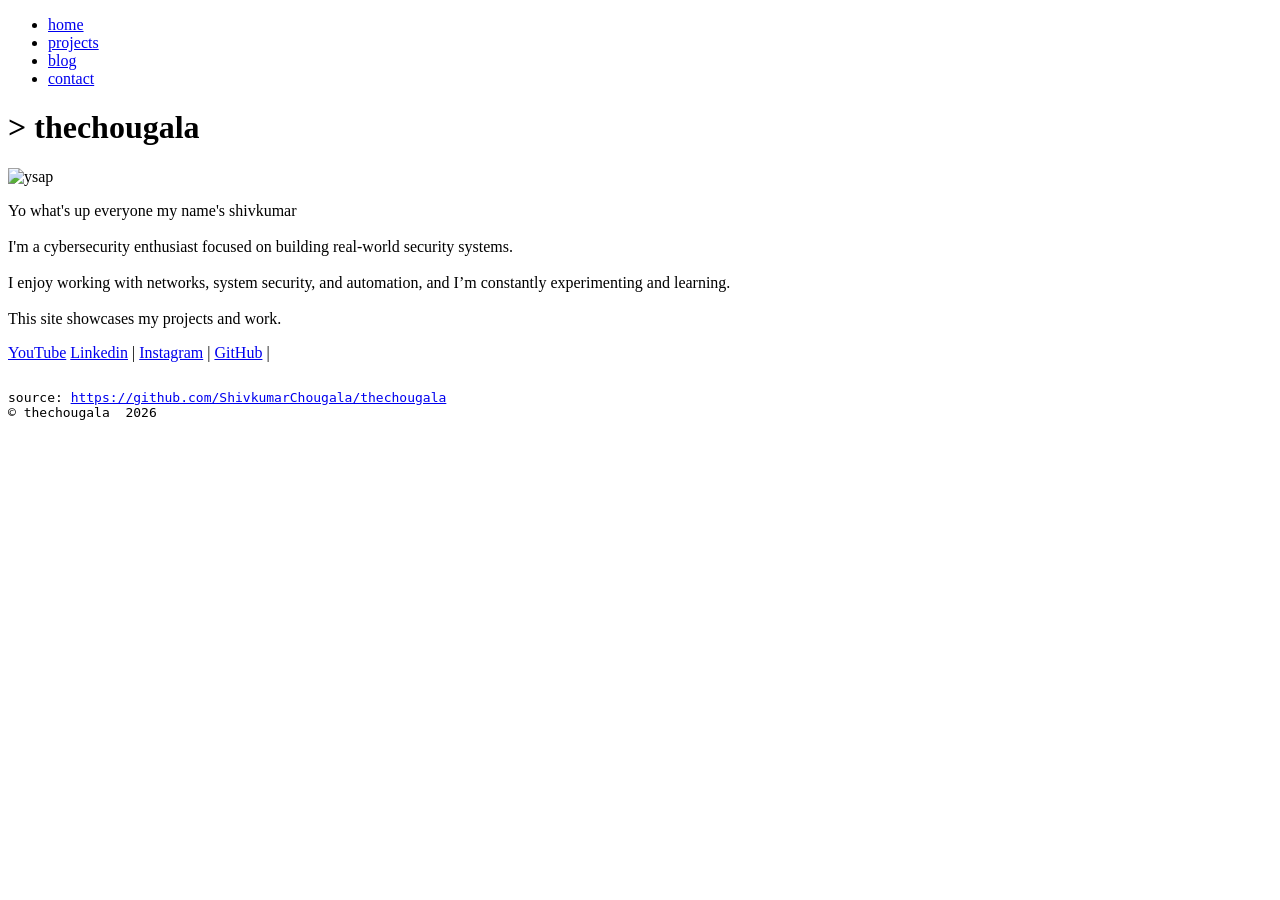
==== index.html @ 26a44d9c "Add: index and contact index" ====
<!doctype html>
<html>
	<head>
		<title>thechougala</title>
		<meta charset="UTF-8">
		<meta name="viewport" content="width=device-width, initial-scale=1.0" />

		<link rel="icon" href="/static/favicon.jpg">

		<link rel="stylesheet" href="/static/style.css?v=3">
		<link rel="stylesheet" href="/static/ansi.css?v=2">

		<link rel="preconnect" href="https://fonts.googleapis.com">
		<link rel="preconnect" href="https://fonts.gstatic.com" crossorigin>
		<link href="https://fonts.googleapis.com/css2?family=Fira+Mono:wght@400;500;700&display=swap" rel="stylesheet">
	</head>
	<body>
		<div id="container">
			<div id="top-nav">
				<ul>
					<li><a href="/" class="active">home</a></li>
					<li><a href="/projects">projects</a></li>
					<li><a href="/blog">blog</a></li>
					<li class="right"><a href="/contact">contact</a></li>
				</ul>
			</div>

			<h1 class="title">&gt; thechougala</h1>
			<img src="https://secure.gravatar.com/avatar/b4659dafc9cf207b6f3f01d76618c022?s=200&d=identicon" class="logo self-portrait" alt="ysap" width="128" />
			<p class="content">
				Yo what's up everyone my name's shivkumar 
				<br>
				<br>
				I'm a cybersecurity enthusiast focused on building real-world	
				security systems.
				<br>
				<br>
				I enjoy working with networks, system security, and automation,
				and I’m constantly experimenting and learning.<br><br>
				This site showcases my projects and work.
			</p>

			<div id="socials">
				<a href="https://thechougala.in/youtube">YouTube</a>
				<a href="https://thechougala.in/linkedin">Linkedin</a>  |
				<a href="https://thechougala.in/instagram">Instagram</a> |
				<a href="https://thechougala.in/github">GitHub</a> |
	
			</div>
			<pre class="terminal shadow" id="main-terminal"><code></code></pre>
			<pre class="footer"><code>
source: <a class="alt" href="https://github.com/ShivkumarChougala/thechougala">https://github.com/ShivkumarChougala/thechougala</a>
&copy; thechougala  <script>document.write(new Date().getFullYear())</script>
			</code></pre>
		</div>
		<script src="/static/commands.js"></script>
		<script src="/static/terminal.js"></script>
	</body>
</html>
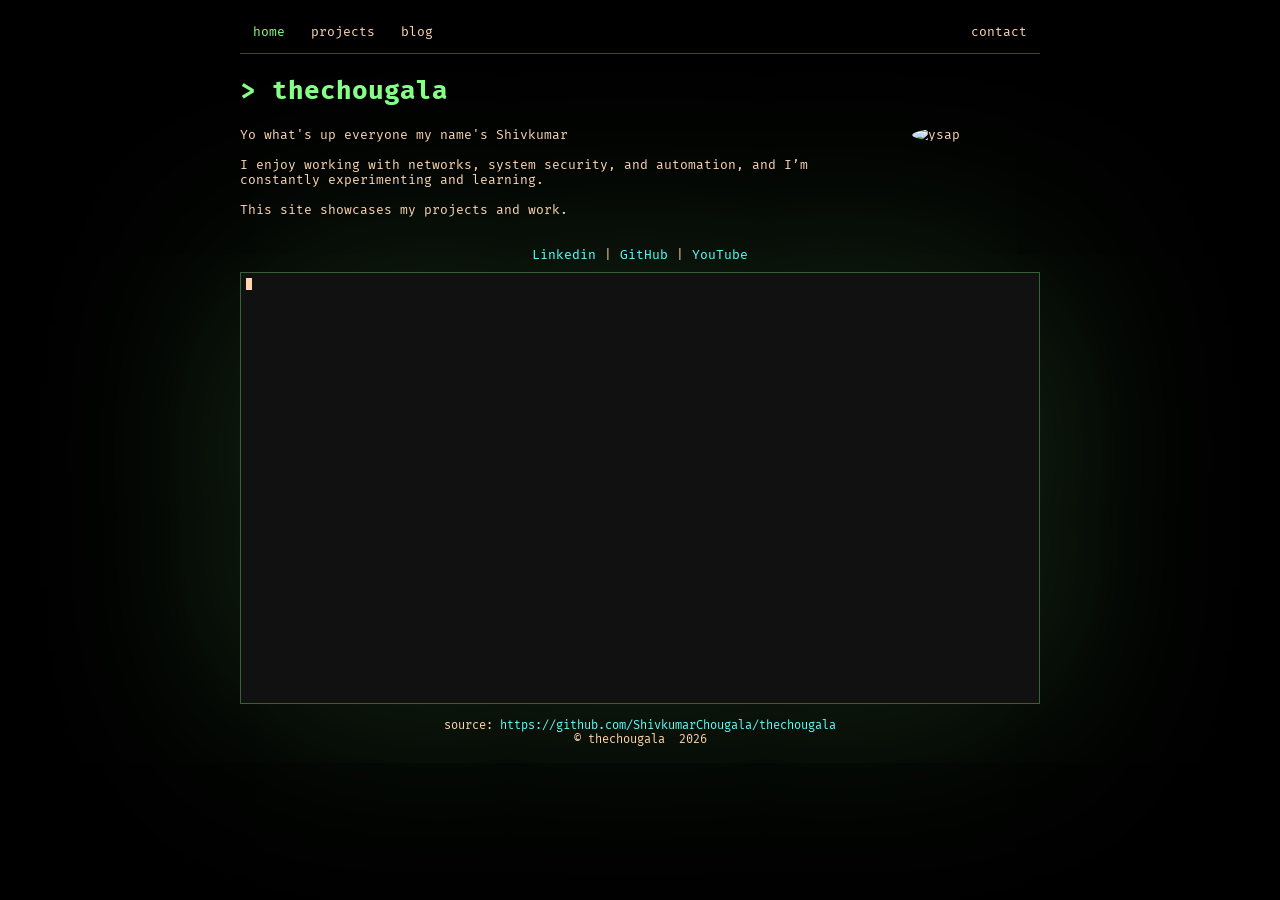
==== commit a8b0f2bf: "update index.html layout and terminal UI" ====
--- a/index.html
+++ b/index.html
@@ -28,11 +28,7 @@
 			<h1 class="title">&gt; thechougala</h1>
 			<img src="https://secure.gravatar.com/avatar/b4659dafc9cf207b6f3f01d76618c022?s=200&d=identicon" class="logo self-portrait" alt="ysap" width="128" />
 			<p class="content">
-				Yo what's up everyone my name's shivkumar 
-				<br>
-				<br>
-				I'm a cybersecurity enthusiast focused on building real-world	
-				security systems.
+				Yo what's up everyone my name's Shivkumar 
 				<br>
 				<br>
 				I enjoy working with networks, system security, and automation,
@@ -41,19 +37,19 @@
 			</p>
 
 			<div id="socials">
-				<a href="https://thechougala.in/youtube">YouTube</a>
 				<a href="https://thechougala.in/linkedin">Linkedin</a>  |
-				<a href="https://thechougala.in/instagram">Instagram</a> |
 				<a href="https://thechougala.in/github">GitHub</a> |
+				 <a href="https://thechougala.in/youtube">YouTube</a>
+
 	
 			</div>
-			<pre class="terminal shadow" id="main-terminal"><code></code></pre>
+			<pre class="terminal shadow" id="main-terminal"  ><code></code></pre> 
 			<pre class="footer"><code>
 source: <a class="alt" href="https://github.com/ShivkumarChougala/thechougala">https://github.com/ShivkumarChougala/thechougala</a>
 &copy; thechougala  <script>document.write(new Date().getFullYear())</script>
 			</code></pre>
 		</div>
-		<script src="/static/commands.js"></script>
-		<script src="/static/terminal.js"></script>
+		<script src="/static/commands.js?v=99"></script>
+		<script src="/static/terminal.js?v=99"></script> 
 	</body>
 </html>
--- a/static/style.css
+++ b/static/style.css
@@ -0,0 +1,253 @@
+
+:root {
+        --color1: #5fffff;
+        --color2: #ff87af;
+        --color3: #87ff87;
+        --color4: #666;
+        --color5: #ffd7af;
+}
+
+/* reset */
+* {
+        margin: 0;
+        padding: 0;
+}
+
+ul {
+        list-style-type: none;
+}
+
+/* helper */
+.center {
+        text-align: center;
+}
+
+.title {
+        color: var(--color3);
+}
+
+.highlight {
+        color: var(--color3);
+}
+
+.hidden {
+        display: none;
+}
+
+.float-right {
+        float: right;
+}
+
+.shadow {
+        border: 1px solid #87ff8755; /* color3 */
+        box-shadow: 0 0 200px #87ff8734;
+}
+
+@media (max-width: 650px) {
+        .hide-mobile{
+                display: none;
+        }
+}
+
+/* layout and design */
+body {
+        background-color: #000;
+        color: var(--color5);
+        /*line-height: 18px;*/
+        font-size: 13px;
+}
+
+body, code {
+        font-family: "Fira Mono", monospace;
+        font-weight: 400;
+        font-style: normal;
+}
+
+b, strong, h1, h2, h3, h4, h5, h6 {
+        font-weight: 900;
+}
+
+#container {
+        position: relative;
+        margin-right: auto;
+        margin-left: auto;
+        margin-top: 10px;
+        max-width: 800px;
+        padding: 0 6px;
+}
+
+a, a:visited {
+        color: var(--color1);
+        text-decoration: none;
+}
+
+.logo {
+        position: relative;
+        float: right;
+        clear: both;
+        margin-left: 10px;
+        margin-bottom: 10px;
+}
+
+.self-portrait {
+        border-radius: 50%;
+}
+
+h1.title {
+        margin-bottom: 21px;
+}
+
+#top-nav {
+        text-align: left;
+        border-bottom: 1px solid #87ff8755; /* color3 */
+        margin-bottom: 21px;
+}
+
+#top-nav > ul {
+        list-style: none;
+        overflow: hidden;
+}
+
+#top-nav > ul > li {
+        float: left;
+}
+
+#top-nav > ul > li.right {
+        float: right;
+}
+
+#top-nav > ul > li > a {
+        display: block;
+        text-align: center;
+        color: var(--color5);
+        padding: 14px 13px;
+        text-decoration: none;
+}
+
+#top-nav > ul > li a:hover {
+        background-color: #333;;
+}
+
+#top-nav > ul > li .active {
+        color: var(--color3);
+}
+
+p.content {
+        max-width: 620px;
+}
+
+#socials {
+        text-align: center;
+        margin-top: 30px;
+        margin-bottom: 10px;
+}
+
+.footer {
+        text-align: center;
+        font-size: 12px;
+}
+
+/* terminal display */
+pre.terminal {
+        padding: 5px;
+        background-color: #111;
+        min-height: 420px;
+        overflow-x: auto;
+        line-height: 15px;
+}
+
+pre.terminal > code {
+        font-size: 13px;
+}
+
+/* blinking cursor */
+pre.terminal > code::after {
+        content: "";
+        width: 6px;
+        height: 12px;
+        background: var(--color5);
+        display: inline-block;
+        animation: cursor-blink 1.5s step-start infinite;
+}
+
+.no-animation::after {
+        animation: none !important;
+}
+
+@keyframes cursor-blink {
+        50% {
+                opacity: 0;
+        }
+}
+
+/* tput dim (theme override) */
+pre.terminal > code .ansi2 {
+        color: #666;
+}
+
+/* episodes table */
+table {
+        width: 100%;
+        border-collapse: collapse;
+        color: var(--color3);
+        font-size: 13px;
+}
+
+td {
+        padding: 1px 12px;
+}
+
+th {
+        font-weight: bold;
+        padding: 10px 12px;
+}
+
+tr:nth-child(odd) {
+        background-color: #131313;
+}
+
+/*
+tr:last-child td {
+        margin-bottom: 10px;
+}
+*/
+
+tr:hover {
+        background-color: #222;
+}
+
+#episodes-table .title > .number {
+        color: var(--color4);
+}
+
+#episodes-table .title > .name {
+        color: var(--color3);
+}
+
+#episodes-table .description {
+        color: var(--color5);
+}
+
+#episodes-table .description > .code {
+        color: var(--color2);
+}
+
+#episodes-table .link {
+        /*
+        font-weight: italic;
+        color: var(--color5) !important;
+        */
+}
+
+#prev-episode-btn, #next-episode-btn {
+        background-color: #111;
+        color: var(--color5);
+        border: 1px solid var(--color3);
+        padding: 8px 12px;
+        cursor: pointer;
+}
+
+button:disabled {
+        opacity: 0.5;
+        cursor: not-allowed;
+}
